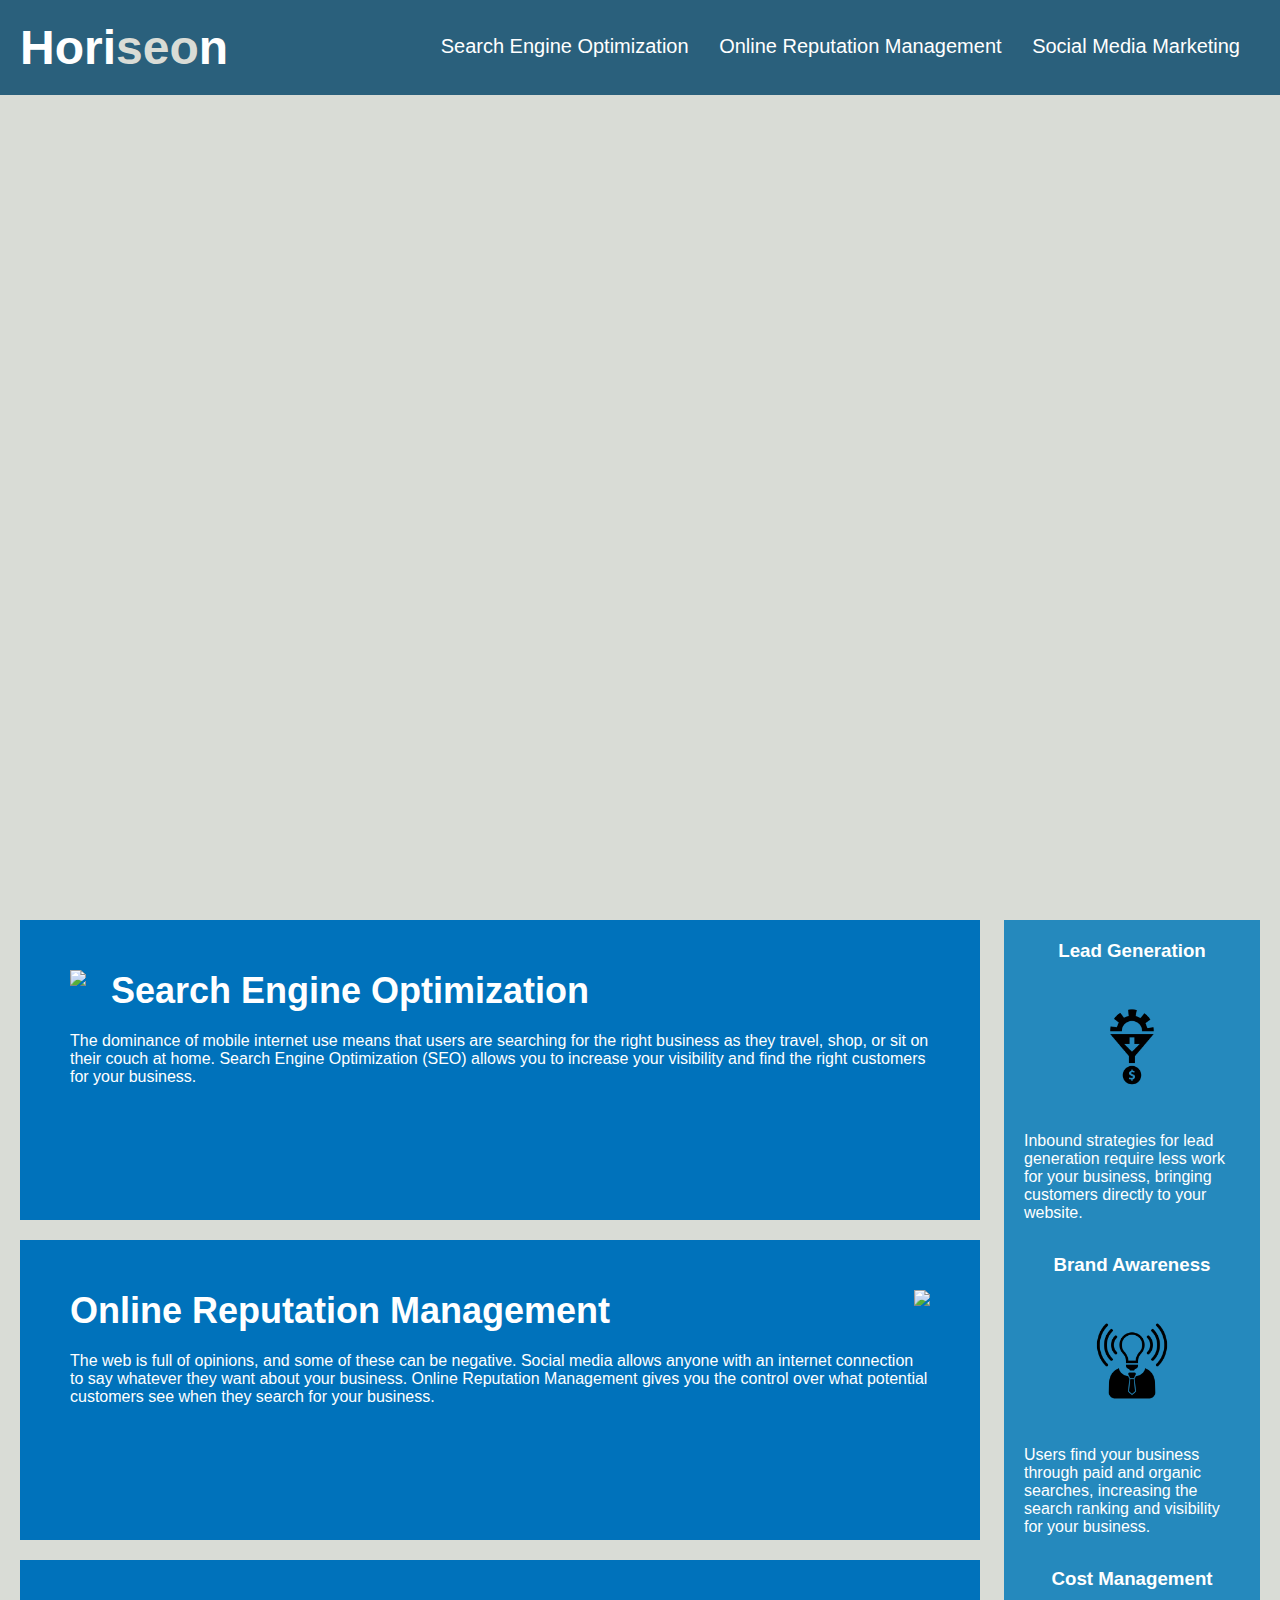
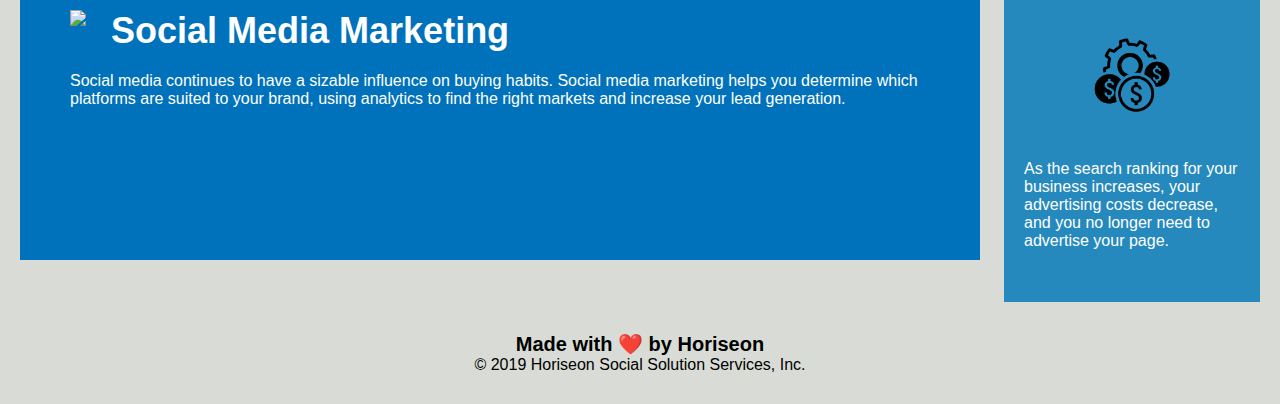
==== Develop/index.html @ 3dedbc2a "First commit, consolidated some class files" ====
<!DOCTYPE html>
<html lang="en-us">

<head>
    <meta charset="UTF-8" />
    <link rel="stylesheet" href="./assets/css/style.css">
    <title>website</title>
</head>

<body>
    <div class="header">
        <h1>Hori<span class="seo">seo</span>n</h1>
        <div>
            <ul>
                <li>
                    <a href="#search-engine-optimization">Search Engine Optimization</a>
                </li>
                <li>
                    <a href="#online-reputation-management">Online Reputation Management</a>
                </li>
                <li>
                    <a href="#social-media-marketing">Social Media Marketing</a>
                </li>
            </ul>
        </div>
    </div>
    <div class="hero"></div>
    <div class="content">
        <div id="search-engine-optimization">
        <div class="search-engine-optimization">
            <img src="./assets/images/search-engine-optimization.jpg" class="float-left" />
            <h2>Search Engine Optimization</h2>
            <p>
                The dominance of mobile internet use means that users are searching for the right business as they travel, shop, or sit on their couch at home. Search Engine Optimization (SEO) allows you to increase your visibility and find the right customers for your business.
            </p>
        </div>
        </div>
        <div id="online-reputation-management" class="online-reputation-management">
            <img src="./assets/images/online-reputation-management.jpg" class="float-right" />
            <h2>Online Reputation Management</h2>
            <p>
                The web is full of opinions, and some of these can be negative. Social media allows anyone with an internet connection to say whatever they want about your business. Online Reputation Management gives you the control over what potential customers see when they search for your business.
            </p>
        </div>
        <div id="social-media-marketing" class="social-media-marketing">
            <img src="./assets/images/social-media-marketing.jpg" class="float-left" />
            <h2>Social Media Marketing</h2>
            <p>
                Social media continues to have a sizable influence on buying habits. Social media marketing helps you determine which platforms are suited to your brand, using analytics to find the right markets and increase your lead generation.
            </p>
        </div>
    </div>
    <div class="benefits">
        <div class="benefit-sections">
            <h3>Lead Generation</h3>
            <img src="./assets/images/lead-generation.png" />
            <p>
                Inbound strategies for lead generation require less work for your business, bringing customers directly to your website.
            </p>
        </div>
        <div class="benefit-sections">
            <h3>Brand Awareness</h3>
            <img src="./assets/images/brand-awareness.png" />
            <p>
                Users find your business through paid and organic searches, increasing the search ranking and visibility for your business.
            </p>
        </div>
        <div class="benefit-sections">
            <h3>Cost Management</h3>
            <img src="./assets/images/cost-management.png"></img>
            <p>
                As the search ranking for your business increases, your advertising costs decrease, and you no longer need to advertise your page.
            </p>
        </div>
    </div>
    <div class="footer">
        <h2>Made with ❤️️ by Horiseon</h2>
        <p>
            &copy; 2019 Horiseon Social Solution Services, Inc.
        </p>
    </div>
</body>

</html>
---- Develop/assets/css/style.css ----
* {
    box-sizing: border-box;
    padding: 0;
    margin: 0;
}

body {
    background-color: #d9dcd6;
}

.header {
    padding: 20px;
    font-family: 'Trebuchet MS', 'Lucida Sans Unicode', 'Lucida Grande', 'Lucida Sans', Arial, sans-serif;
    background-color: #2a607c;
    color: #ffffff;
}

.header h1 {
    display: inline-block;
    font-size: 48px;
}

.header h1 .seo {
    color: #d9dcd6;
}

.header div {
    padding-top: 15px;
    margin-right: 20px;
    float: right;
    font-family: 'Gill Sans', 'Gill Sans MT', Calibri, 'Trebuchet MS', sans-serif;
    font-size: 20px;
}

.header div ul {
    list-style-type: none;
}

.header div ul li {
    display: inline-block;
    margin-left: 25px;
}

a {
    color: #ffffff;
    text-decoration: none;
}

p {
    font-size: 16px;
}

.hero {
    height: 800px;
    width: 100%;
    margin-bottom: 25px;
    background-image: url("../images/digital-marketing-meeting.jpg");
    background-size: cover;
    background-position: center;
}

.float-left {
    float: left;
    margin-right: 25px;
}

.float-right {
    float: right;
    margin-left: 25px;
}

.content {
    width: 75%;
    display: inline-block;
    margin-left: 20px;
}

.benefits {
    margin-right: 20px;
    padding: 20px;
    clear: both;
    float: right;
    width: 20%;
    height: 100%;
    font-family: 'Gill Sans', 'Gill Sans MT', Calibri, 'Trebuchet MS', sans-serif;
    background-color: #2589bd;
}

/* MIGHT BE ABLE TO MOVE Benefit sections into just benefits, and then use benefits img h3 */

/* .benefit-lead {
    margin-bottom: 32px;
    color: #ffffff;
}

.benefit-brand {
    margin-bottom: 32px;
    color: #ffffff;
}

.benefit-cost {
    margin-bottom: 32px;
    color: #ffffff;
} */

.benefit-sections {
    margin-bottom: 32px;
    color: #ffffff;
}
/* consolidated benefit lead,brand,cost into one class */   

.benefit-sections h3 {
    margin-bottom: 10px;
    text-align: center;
}

/* .benefit-brand h3 {
    margin-bottom: 10px;
    text-align: center;
}

.benefit-cost h3 {
    margin-bottom: 10px;
    text-align: center;
} */

.benefit-sections img {
    display: block;
    margin: 10px auto;
    max-width: 150px;
}

/* .benefit-brand img {
    display: block;
    margin: 10px auto;
    max-width: 150px;
}

.benefit-cost img {
    display: block;
    margin: 10px auto;
    max-width: 150px;
} */
/* CONSOLIDATED ALL ABOVE REDUNDANT/REPEAT CODE INTO ONE CLASS called benefit sections */

.search-engine-optimization {
    margin-bottom: 20px;
    padding: 50px;
    height: 300px;
    font-family: 'Gill Sans', 'Gill Sans MT', Calibri, 'Trebuchet MS', sans-serif;
    background-color: #0072bb;
    color: #ffffff;
}

.online-reputation-management {
    margin-bottom: 20px;
    padding: 50px;
    height: 300px;
    font-family: 'Gill Sans', 'Gill Sans MT', Calibri, 'Trebuchet MS', sans-serif;
    background-color: #0072bb;
    color: #ffffff;
}

.social-media-marketing {
    margin-bottom: 20px;
    padding: 50px;
    height: 300px;
    font-family: 'Gill Sans', 'Gill Sans MT', Calibri, 'Trebuchet MS', sans-serif;
    background-color: #0072bb;
    color: #ffffff;
}

.search-engine-optimization img {
    max-height: 200px;
}

.online-reputation-management img {
    max-height: 200px;
}

.social-media-marketing img {
    max-height: 200px;
}

.search-engine-optimization h2 {
    margin-bottom: 20px;
    font-size: 36px;
}

.online-reputation-management h2 {
    margin-bottom: 20px;
    font-size: 36px;
}

.social-media-marketing h2 {
    margin-bottom: 20px;
    font-size: 36px;
}

.section h2 {
    margin-bottom: 20px;
    font-size: 36px;
}

.footer {
    padding: 30px;
    clear: both;
    font-family: 'Trebuchet MS', 'Lucida Sans Unicode', 'Lucida Grande', 'Lucida Sans', Arial, sans-serif;
    text-align: center;
}

.footer h2 {
    font-size: 20px;
}
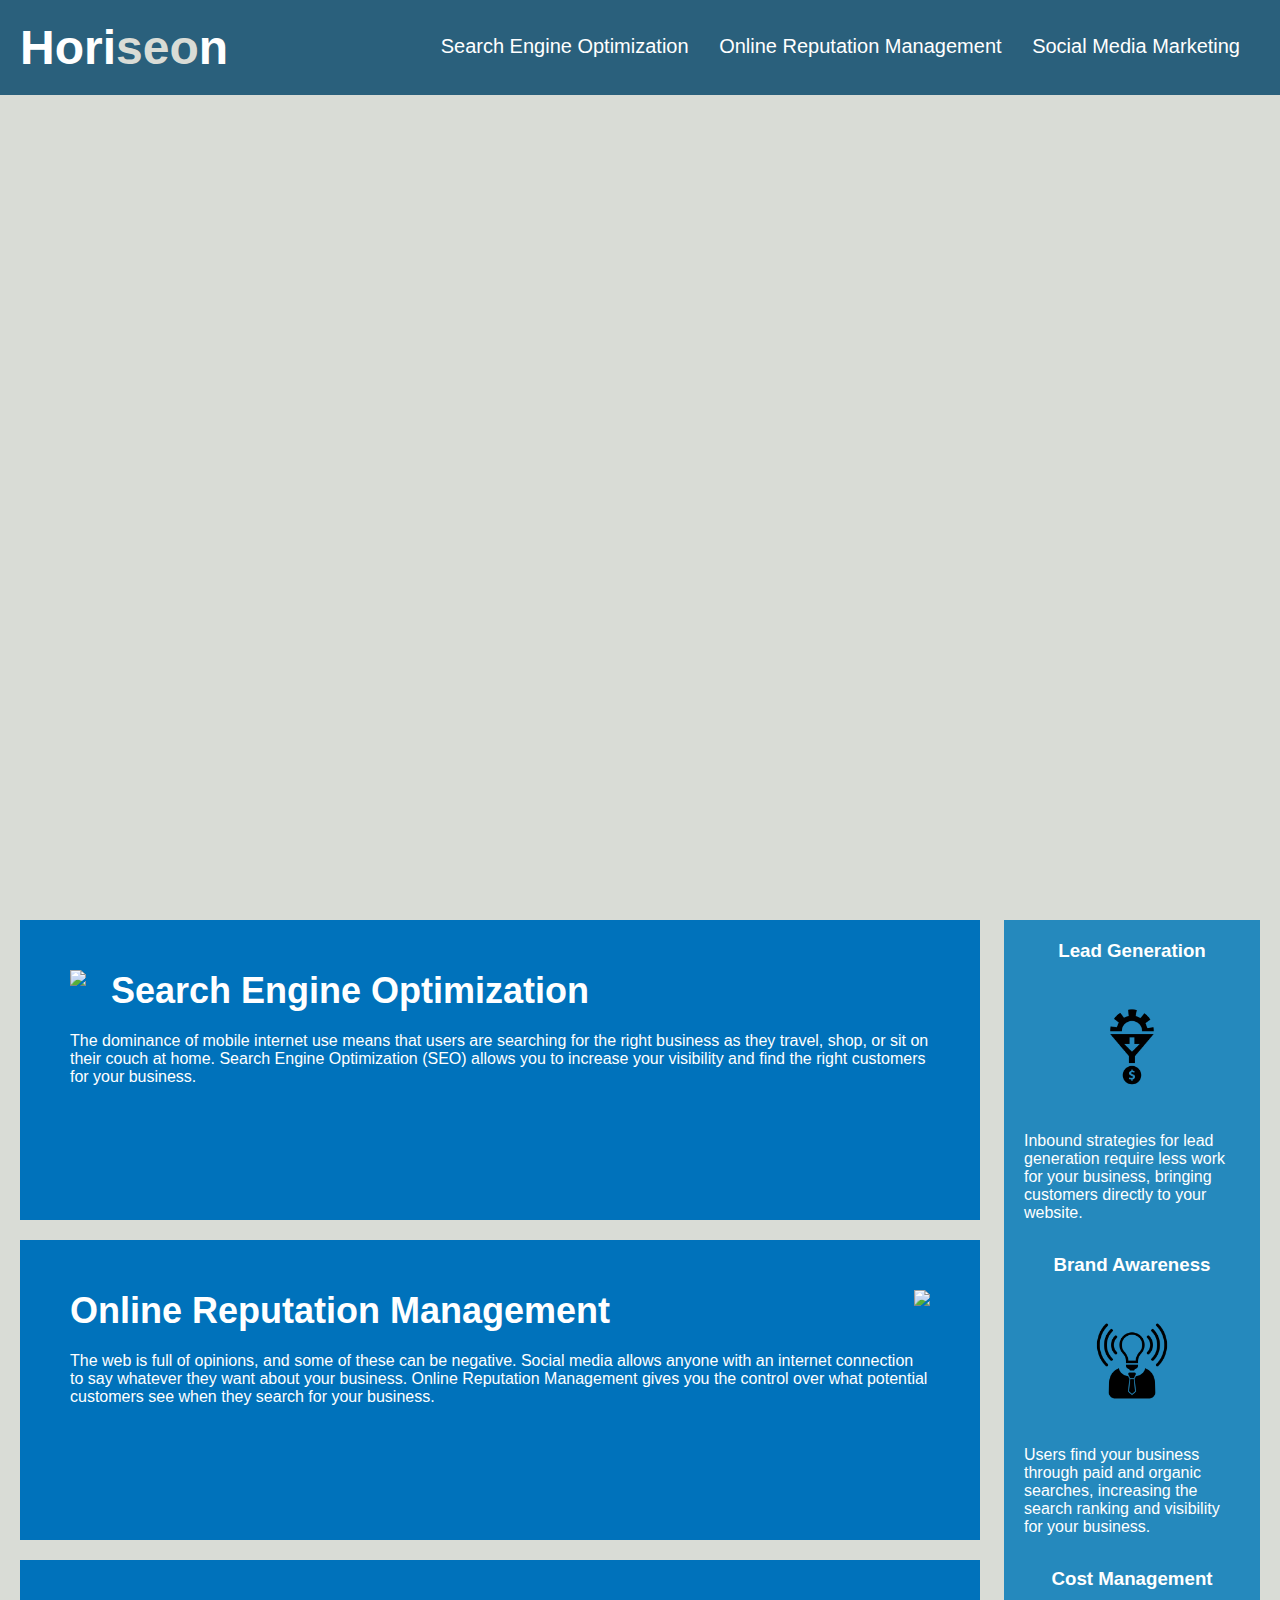
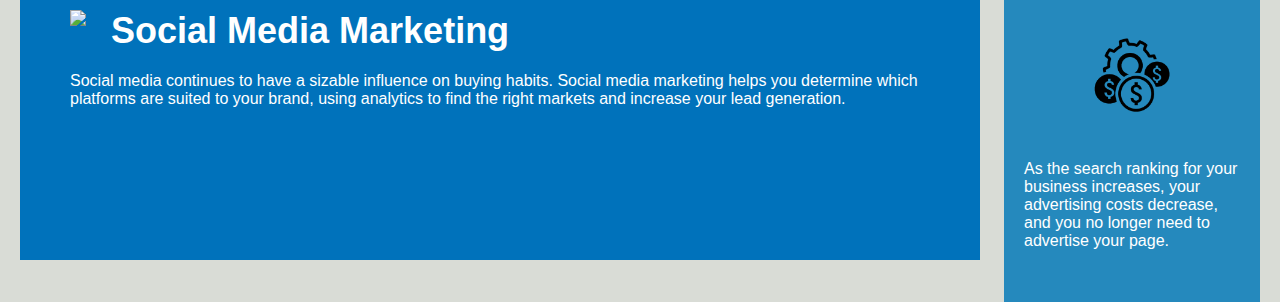
==== commit 1d4bdae3: "removed copyright and footer entirely to match screenshots as closely as possible" ====
--- a/Develop/index.html
+++ b/Develop/index.html
@@ -26,23 +26,22 @@
     </div>
     <div class="hero"></div>
     <div class="content">
-        <div id="search-engine-optimization">
-        <div class="search-engine-optimization">
+        <div class="main-content-panel" id="search-engine-optimization">
             <img src="./assets/images/search-engine-optimization.jpg" class="float-left" />
             <h2>Search Engine Optimization</h2>
             <p>
                 The dominance of mobile internet use means that users are searching for the right business as they travel, shop, or sit on their couch at home. Search Engine Optimization (SEO) allows you to increase your visibility and find the right customers for your business.
             </p>
+        
         </div>
-        </div>
-        <div id="online-reputation-management" class="online-reputation-management">
+        <div  class="main-content-panel" id="online-reputation-management">
             <img src="./assets/images/online-reputation-management.jpg" class="float-right" />
             <h2>Online Reputation Management</h2>
             <p>
                 The web is full of opinions, and some of these can be negative. Social media allows anyone with an internet connection to say whatever they want about your business. Online Reputation Management gives you the control over what potential customers see when they search for your business.
             </p>
         </div>
-        <div id="social-media-marketing" class="social-media-marketing">
+        <div class="main-content-panel" id="social-media-marketing">
             <img src="./assets/images/social-media-marketing.jpg" class="float-left" />
             <h2>Social Media Marketing</h2>
             <p>
@@ -50,6 +49,7 @@
             </p>
         </div>
     </div>
+
     <div class="benefits">
         <div class="benefit-sections">
             <h3>Lead Generation</h3>
@@ -73,12 +73,6 @@
             </p>
         </div>
     </div>
-    <div class="footer">
-        <h2>Made with ❤️️ by Horiseon</h2>
-        <p>
-            &copy; 2019 Horiseon Social Solution Services, Inc.
-        </p>
-    </div>
 </body>
 
 </html>
--- a/Develop/assets/css/style.css
+++ b/Develop/assets/css/style.css
@@ -75,6 +75,26 @@
     margin-left: 20px;
 }
 
+/* Consolidated all duplicate redundant code into one class instead of 3, called .main-content-panel and added class tags to divs */
+
+.main-content-panel {
+    margin-bottom: 20px;
+    padding: 50px;
+    height: 300px;
+    font-family: 'Gill Sans', 'Gill Sans MT', Calibri, 'Trebuchet MS', sans-serif;
+    background-color: #0072bb;
+    color: #ffffff;
+}
+
+.main-content-panel img {
+    max-height: 200px;
+}
+
+.main-content-panel h2 {
+    margin-bottom: 20px;
+    font-size: 36px;
+}
+
 .benefits {
     margin-right: 20px;
     padding: 20px;
@@ -88,127 +108,20 @@
 
 /* MIGHT BE ABLE TO MOVE Benefit sections into just benefits, and then use benefits img h3 */
 
-/* .benefit-lead {
-    margin-bottom: 32px;
-    color: #ffffff;
-}
-
-.benefit-brand {
-    margin-bottom: 32px;
-    color: #ffffff;
-}
-
-.benefit-cost {
-    margin-bottom: 32px;
-    color: #ffffff;
-} */
-
 .benefit-sections {
     margin-bottom: 32px;
     color: #ffffff;
 }
-/* consolidated benefit lead,brand,cost into one class */   
 
 .benefit-sections h3 {
     margin-bottom: 10px;
     text-align: center;
 }
 
-/* .benefit-brand h3 {
-    margin-bottom: 10px;
-    text-align: center;
-}
-
-.benefit-cost h3 {
-    margin-bottom: 10px;
-    text-align: center;
-} */
-
 .benefit-sections img {
     display: block;
     margin: 10px auto;
     max-width: 150px;
 }
-
-/* .benefit-brand img {
-    display: block;
-    margin: 10px auto;
-    max-width: 150px;
-}
-
-.benefit-cost img {
-    display: block;
-    margin: 10px auto;
-    max-width: 150px;
-} */
 /* CONSOLIDATED ALL ABOVE REDUNDANT/REPEAT CODE INTO ONE CLASS called benefit sections */
 
-.search-engine-optimization {
-    margin-bottom: 20px;
-    padding: 50px;
-    height: 300px;
-    font-family: 'Gill Sans', 'Gill Sans MT', Calibri, 'Trebuchet MS', sans-serif;
-    background-color: #0072bb;
-    color: #ffffff;
-}
-
-.online-reputation-management {
-    margin-bottom: 20px;
-    padding: 50px;
-    height: 300px;
-    font-family: 'Gill Sans', 'Gill Sans MT', Calibri, 'Trebuchet MS', sans-serif;
-    background-color: #0072bb;
-    color: #ffffff;
-}
-
-.social-media-marketing {
-    margin-bottom: 20px;
-    padding: 50px;
-    height: 300px;
-    font-family: 'Gill Sans', 'Gill Sans MT', Calibri, 'Trebuchet MS', sans-serif;
-    background-color: #0072bb;
-    color: #ffffff;
-}
-
-.search-engine-optimization img {
-    max-height: 200px;
-}
-
-.online-reputation-management img {
-    max-height: 200px;
-}
-
-.social-media-marketing img {
-    max-height: 200px;
-}
-
-.search-engine-optimization h2 {
-    margin-bottom: 20px;
-    font-size: 36px;
-}
-
-.online-reputation-management h2 {
-    margin-bottom: 20px;
-    font-size: 36px;
-}
-
-.social-media-marketing h2 {
-    margin-bottom: 20px;
-    font-size: 36px;
-}
-
-.section h2 {
-    margin-bottom: 20px;
-    font-size: 36px;
-}
-
-.footer {
-    padding: 30px;
-    clear: both;
-    font-family: 'Trebuchet MS', 'Lucida Sans Unicode', 'Lucida Grande', 'Lucida Sans', Arial, sans-serif;
-    text-align: center;
-}
-
-.footer h2 {
-    font-size: 20px;
-}
